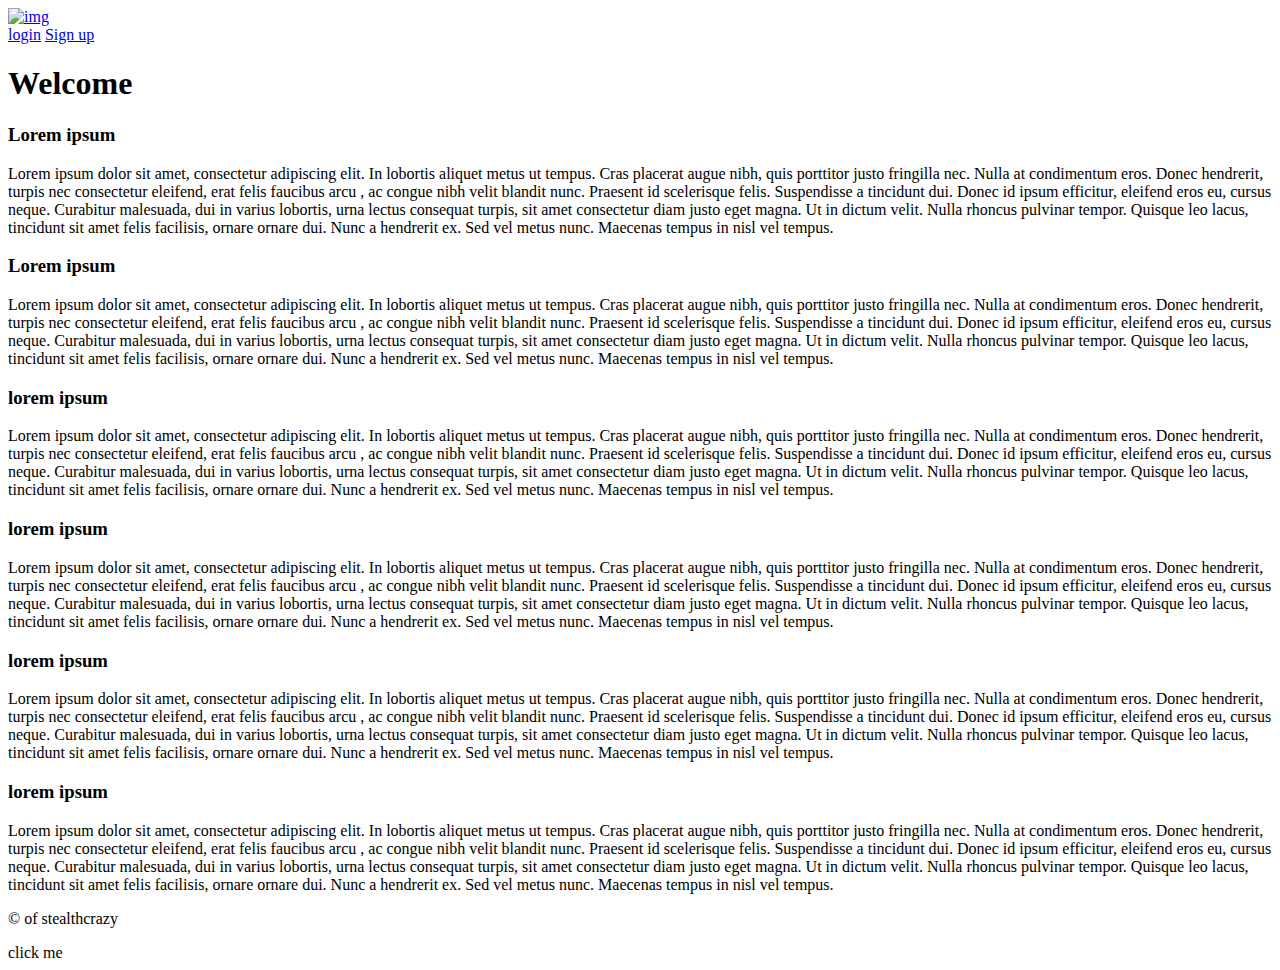
==== destroyer.html @ 105926c1 "Add files via upload" ====
<!DOCTYPE html>
<html>
    <head>
        <link rel="stylesheet" href = "/Users/sohanprabhu/Desktop/stealthcrazy.me/styles/main.css">
        <link rel="stylesheet" href = "/Users/sohanprabhu/Desktop/stealthcrazy.me/styles/destroyer.css">
        <title>Destroyer Bot</title>
        <link rel=" shortcut icon"  type = "image/jpeg" href="/Users/sohanprabhu/Desktop/stealthcrazy.me/icons/05.jpeg">
        <body>
            <header class = ' header'>
                <a href = "index.html" class = "favicon">
                    <img alt='img' src="/Users/sohanprabhu/Desktop/stealthcrazy.me/icons/05.jpeg" width="20" height="20" >
                </a>
                <div class ="link">
                    <a href ="login.html" >login</a>
                    <a href="signup.html">Sign up</a>
                </div>
                
            </header>
            <h1 class  = "welcome_header">Welcome</h1>
            <div class = "destroyer_img">
                <div>
                    
                </div>
            </div>
           
            <div class = 'content'>
                
                <span class="item_content" id = "small_size_content">
                    <h3>Lorem ipsum</h3>
                    <p>
                        Lorem ipsum dolor sit amet, consectetur adipiscing elit. 
                        In lobortis aliquet metus ut tempus. Cras placerat augue nibh, quis porttitor justo fringilla nec.
                         Nulla at condimentum eros. Donec hendrerit, turpis nec consectetur eleifend, erat felis faucibus arcu
                         , ac congue nibh velit blandit nunc. Praesent id scelerisque felis. Suspendisse a tincidunt dui.
                          Donec id ipsum efficitur, eleifend eros eu, cursus neque. Curabitur malesuada, dui in varius lobortis,
                        urna lectus consequat turpis, sit amet consectetur diam justo eget magna. Ut in dictum velit. Nulla rhoncus
                        pulvinar tempor. Quisque leo lacus, tincidunt sit amet felis facilisis, ornare ornare dui. Nunc a hendrerit ex.
                         Sed vel metus nunc. Maecenas tempus in nisl vel tempus.
                    </p>
                </span>
                <span class="item_content  t_box">
                    <h3>Lorem ipsum</h3>
                    <p>
                    Lorem ipsum dolor sit amet, consectetur adipiscing elit. 
                    In lobortis aliquet metus ut tempus. Cras placerat augue nibh, quis porttitor justo fringilla nec.
                     Nulla at condimentum eros. Donec hendrerit, turpis nec consectetur eleifend, erat felis faucibus arcu
                     , ac congue nibh velit blandit nunc. Praesent id scelerisque felis. Suspendisse a tincidunt dui.
                      Donec id ipsum efficitur, eleifend eros eu, cursus neque. Curabitur malesuada, dui in varius lobortis,
                    urna lectus consequat turpis, sit amet consectetur diam justo eget magna. Ut in dictum velit. Nulla rhoncus
                    pulvinar tempor. Quisque leo lacus, tincidunt sit amet felis facilisis, ornare ornare dui. Nunc a hendrerit ex.
                     Sed vel metus nunc. Maecenas tempus in nisl vel tempus.
                 </p>
                </span>
                <span class="item_content">
                    <h3>lorem ipsum</h3>
                    <p>
                    Lorem ipsum dolor sit amet, consectetur adipiscing elit. 
                    In lobortis aliquet metus ut tempus. Cras placerat augue nibh, quis porttitor justo fringilla nec.
                     Nulla at condimentum eros. Donec hendrerit, turpis nec consectetur eleifend, erat felis faucibus arcu
                     , ac congue nibh velit blandit nunc. Praesent id scelerisque felis. Suspendisse a tincidunt dui.
                      Donec id ipsum efficitur, eleifend eros eu, cursus neque. Curabitur malesuada, dui in varius lobortis,
                    urna lectus consequat turpis, sit amet consectetur diam justo eget magna. Ut in dictum velit. Nulla rhoncus
                    pulvinar tempor. Quisque leo lacus, tincidunt sit amet felis facilisis, ornare ornare dui. Nunc a hendrerit ex.
                     Sed vel metus nunc. Maecenas tempus in nisl vel tempus.
                 </p>
                </span>
                <span class="item_content">
                    <h3>lorem ipsum</h3>
                    <p>
                    Lorem ipsum dolor sit amet, consectetur adipiscing elit. 
                    In lobortis aliquet metus ut tempus. Cras placerat augue nibh, quis porttitor justo fringilla nec.
                     Nulla at condimentum eros. Donec hendrerit, turpis nec consectetur eleifend, erat felis faucibus arcu
                     , ac congue nibh velit blandit nunc. Praesent id scelerisque felis. Suspendisse a tincidunt dui.
                      Donec id ipsum efficitur, eleifend eros eu, cursus neque. Curabitur malesuada, dui in varius lobortis,
                    urna lectus consequat turpis, sit amet consectetur diam justo eget magna. Ut in dictum velit. Nulla rhoncus
                    pulvinar tempor. Quisque leo lacus, tincidunt sit amet felis facilisis, ornare ornare dui. Nunc a hendrerit ex.
                     Sed vel metus nunc. Maecenas tempus in nisl vel tempus.
                 </p>
                </span>
                <span class="item_content">
                    
                    <h3>lorem ipsum</h3>
                    <p>
                    Lorem ipsum dolor sit amet, consectetur adipiscing elit. 
                    In lobortis aliquet metus ut tempus. Cras placerat augue nibh, quis porttitor justo fringilla nec.
                     Nulla at condimentum eros. Donec hendrerit, turpis nec consectetur eleifend, erat felis faucibus arcu
                     , ac congue nibh velit blandit nunc. Praesent id scelerisque felis. Suspendisse a tincidunt dui.
                      Donec id ipsum efficitur, eleifend eros eu, cursus neque. Curabitur malesuada, dui in varius lobortis,
                    urna lectus consequat turpis, sit amet consectetur diam justo eget magna. Ut in dictum velit. Nulla rhoncus
                    pulvinar tempor. Quisque leo lacus, tincidunt sit amet felis facilisis, ornare ornare dui. Nunc a hendrerit ex.
                     Sed vel metus nunc. Maecenas tempus in nisl vel tempus.
                 </p>
                </span>
                <span class="item_content" >
                    <h3>lorem ipsum</h3>
                    <p>
                    Lorem ipsum dolor sit amet, consectetur adipiscing elit. 
                    In lobortis aliquet metus ut tempus. Cras placerat augue nibh, quis porttitor justo fringilla nec.
                     Nulla at condimentum eros. Donec hendrerit, turpis nec consectetur eleifend, erat felis faucibus arcu
                     , ac congue nibh velit blandit nunc. Praesent id scelerisque felis. Suspendisse a tincidunt dui.
                      Donec id ipsum efficitur, eleifend eros eu, cursus neque. Curabitur malesuada, dui in varius lobortis,
                    urna lectus consequat turpis, sit amet consectetur diam justo eget magna. Ut in dictum velit. Nulla rhoncus
                    pulvinar tempor. Quisque leo lacus, tincidunt sit amet felis facilisis, ornare ornare dui. Nunc a hendrerit ex.
                     Sed vel metus nunc. Maecenas tempus in nisl vel tempus.
                 </p>
                </span>
                
            </div>
            <footer class = "footer">
            <div class = "footer_div">
                <p>
                    © of stealthcrazy
                </p>
                <a>
                    click me 
                </a>
            </div>
            </footer>
        </body>
        
    </head>
</html>
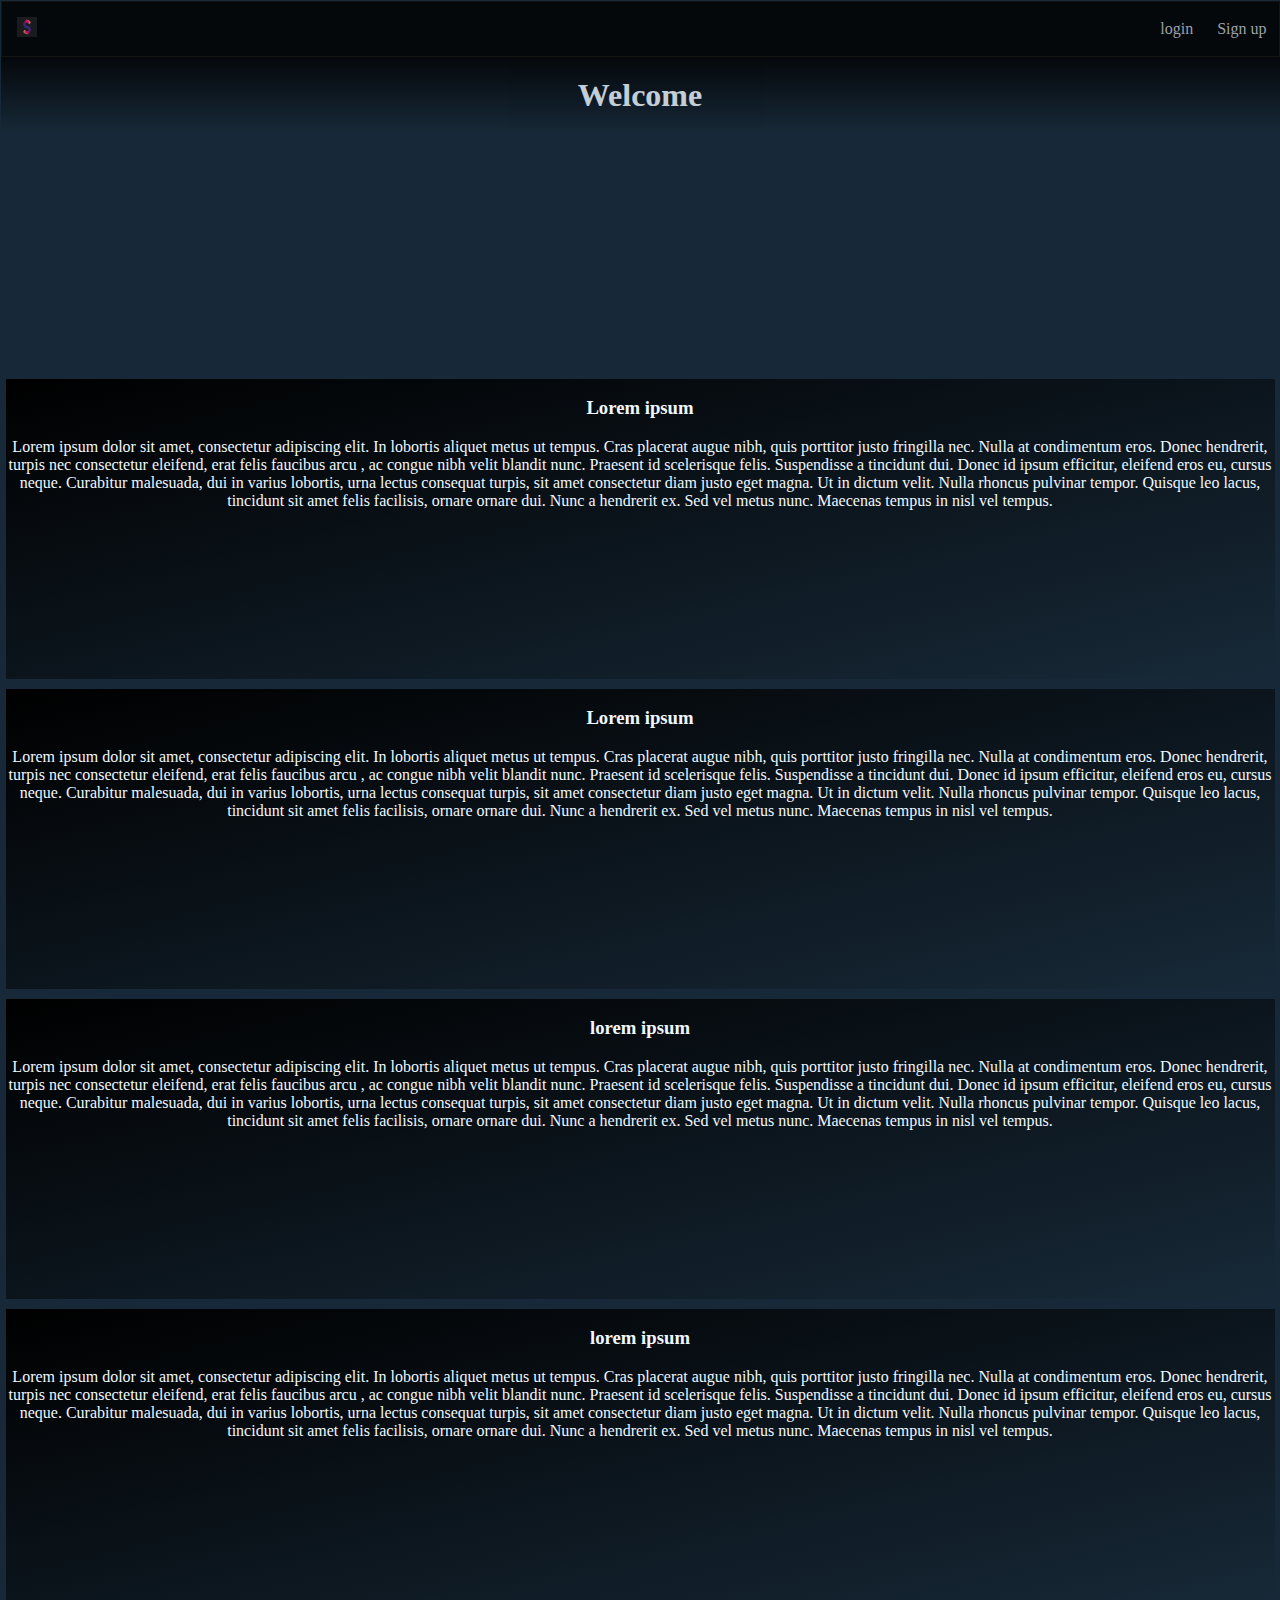
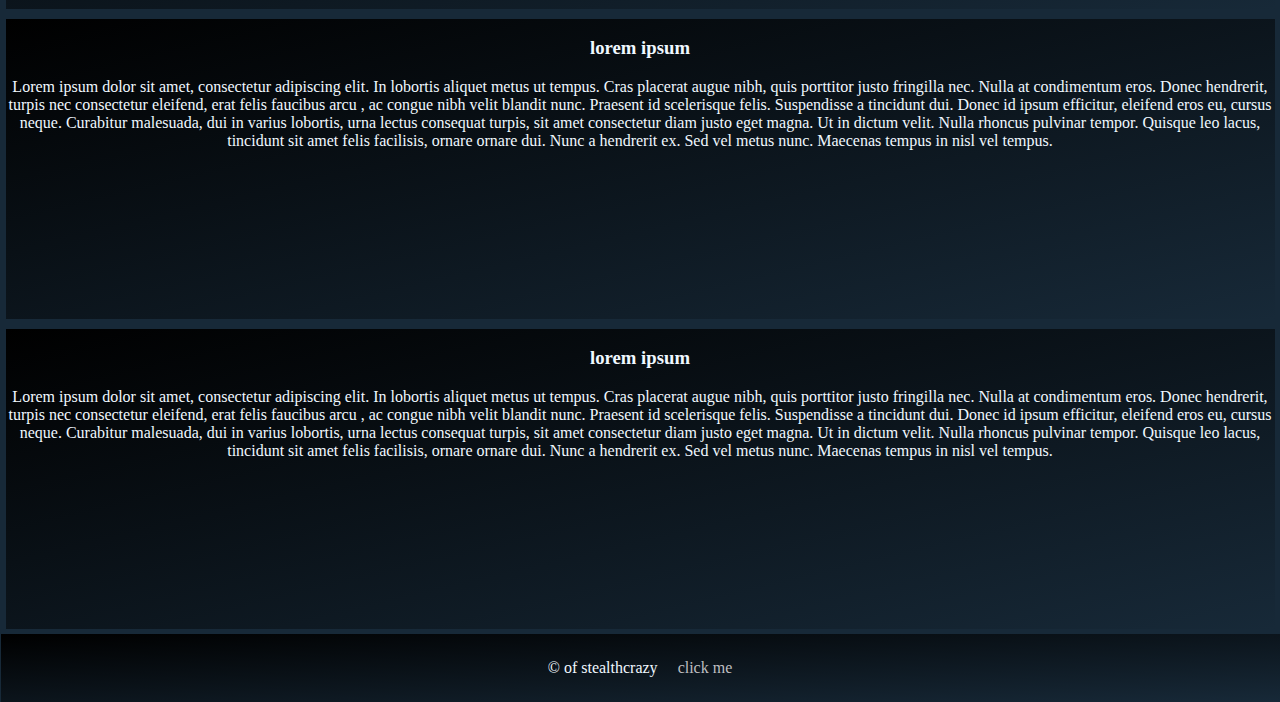
==== commit 65a85a17: "Update destroyer.html" ====
--- a/destroyer.html
+++ b/destroyer.html
@@ -1,14 +1,14 @@
 <!DOCTYPE html>
 <html>
     <head>
-        <link rel="stylesheet" href = "/Users/sohanprabhu/Desktop/stealthcrazy.me/styles/main.css">
-        <link rel="stylesheet" href = "/Users/sohanprabhu/Desktop/stealthcrazy.me/styles/destroyer.css">
+        <link rel="stylesheet" href = "main.css">
+        <link rel="stylesheet" href = "destroyer.css">
         <title>Destroyer Bot</title>
-        <link rel=" shortcut icon"  type = "image/jpeg" href="/Users/sohanprabhu/Desktop/stealthcrazy.me/icons/05.jpeg">
+        <link rel=" shortcut icon"  type = "05.jpeg">
         <body>
             <header class = ' header'>
                 <a href = "index.html" class = "favicon">
-                    <img alt='img' src="/Users/sohanprabhu/Desktop/stealthcrazy.me/icons/05.jpeg" width="20" height="20" >
+                    <img alt='img' src="05.jpeg" width="20" height="20" >
                 </a>
                 <div class ="link">
                     <a href ="login.html" >login</a>
@@ -119,4 +119,4 @@
         </body>
         
     </head>
-</html>+</html>
--- a/main.css
+++ b/main.css
@@ -0,0 +1,109 @@
+html{
+    box-sizing: border-box;
+}
+@keyframes color_change {
+    from {background-color: rgb(0, 0, 0)}
+    to {}
+}
+@keyframes size{
+    from {
+        width:200px;
+        height:50px;
+    }
+    to {width:650px;
+        height:300px;
+    }
+}
+body{
+    margin: 0.5px;
+    background-color: rgb(251, 251, 253);
+    color:rgb(0, 0, 0);
+    
+}
+.welcome_header{
+    text-align: center;
+    margin:0;
+    padding:20px;
+    opacity: 0.8;
+    background-image:linear-gradient( rgb(51, 51, 51), rgb(251, 251, 253)) ;
+}
+a:hover{
+    color:rgb(233, 163, 14);
+}
+
+
+.header{
+    display: flex;
+    flex-direction: row;
+    justify-content: space-between;
+    align-items: center;
+    z-index: 1;
+    opacity: 0.8;
+    position:-webkit-sticky;
+    top: 0;
+    position:sticky;
+    padding: 5px;
+    padding-right:2px;
+    
+    border:1px solid rgb(20, 16, 10);
+    animation-name: color_change;
+    animation-duration: 10s;
+    background-color: rgb(51, 51, 51);
+}
+a{
+    text-decoration: none;
+    padding:10px;
+    color: rgb(191, 191, 193);
+
+}
+
+.content{
+    display: flex;
+    flex-wrap: wrap;
+    flex-direction: row;
+    text-align: center;
+    justify-content: center;
+}
+
+
+.item_content{
+    flex-grow: 2;
+    width:650px;
+    height:300px;
+    background-color: rgb(245,245,247);
+    margin:5px;
+    transition: width 2s, height 2s, background-color 2s, color 2s,  transform 2s;
+
+
+}
+#small_size_content{
+    
+    animation-name: size;
+    animation-duration: 5s;
+}
+
+.t_box:hover{
+    color: rgb(255, 255, 255);
+    background-color: rgb(240, 164, 71);
+    transform: rotateY(360deg) skewY(10deg) scale3d(1.1,1.1,1.1) rotate3d(1,1,1,90deg);
+    
+}
+
+
+.footer{
+    background-color: rgb(61,61,63);
+    opacity: 9.5;
+    padding:15px;
+}
+.footer_div{
+    display:flex;
+    flex-direction: row;
+    justify-items: space-between;
+    justify-content: center;
+    flex-wrap: nowrap;
+}
+.footer_div a, .footer_div p{
+    margin: 0px;
+    padding:10px;
+}
+
--- a/destroyer.css
+++ b/destroyer.css
@@ -0,0 +1,47 @@
+@keyframes img_change{
+    0%{background-image: url(/Users/sohanprabhu/Desktop/stealthcrazy.me/icons/destroyer.png);}
+    50%{
+        background-image: url(/Users/sohanprabhu/Desktop/stealthcrazy.me/icons/destroyer.jpeg);
+    }
+    100%{background-image: url(/Users/sohanprabhu/Desktop/stealthcrazy.me/icons/destroyer.png);}
+
+}
+body{
+    background-color: rgb(23,41,56);
+    
+}
+
+.welcome_header{
+    color:aliceblue;
+    background-image: linear-gradient(black ,rgb(23,41,56) );
+}
+header{
+    background-color:rgb(0, 0, 0) !important;
+    
+}
+.destroyer_img{
+    display: flex;
+    flex-direction: row;
+    justify-content: center;
+}
+.destroyer_img div{
+    width:239px;
+    height:240px;
+    background-image: url(/Users/sohanprabhu/Desktop/stealthcrazy.me/icons/destroyer.png);
+    
+}
+.destroyer_img div:hover{
+    animation-name: img_change;
+    animation-duration: 5s;
+}
+
+.item_content{
+    color:aliceblue;
+    background-color: none;
+    background-image:linear-gradient(to bottom right,black ,rgb(23,41,56) );
+}
+.footer{
+    color:aliceblue;
+    background-color: none;
+    background-image:linear-gradient(to bottom right,black ,rgb(23,41,56) );   
+}